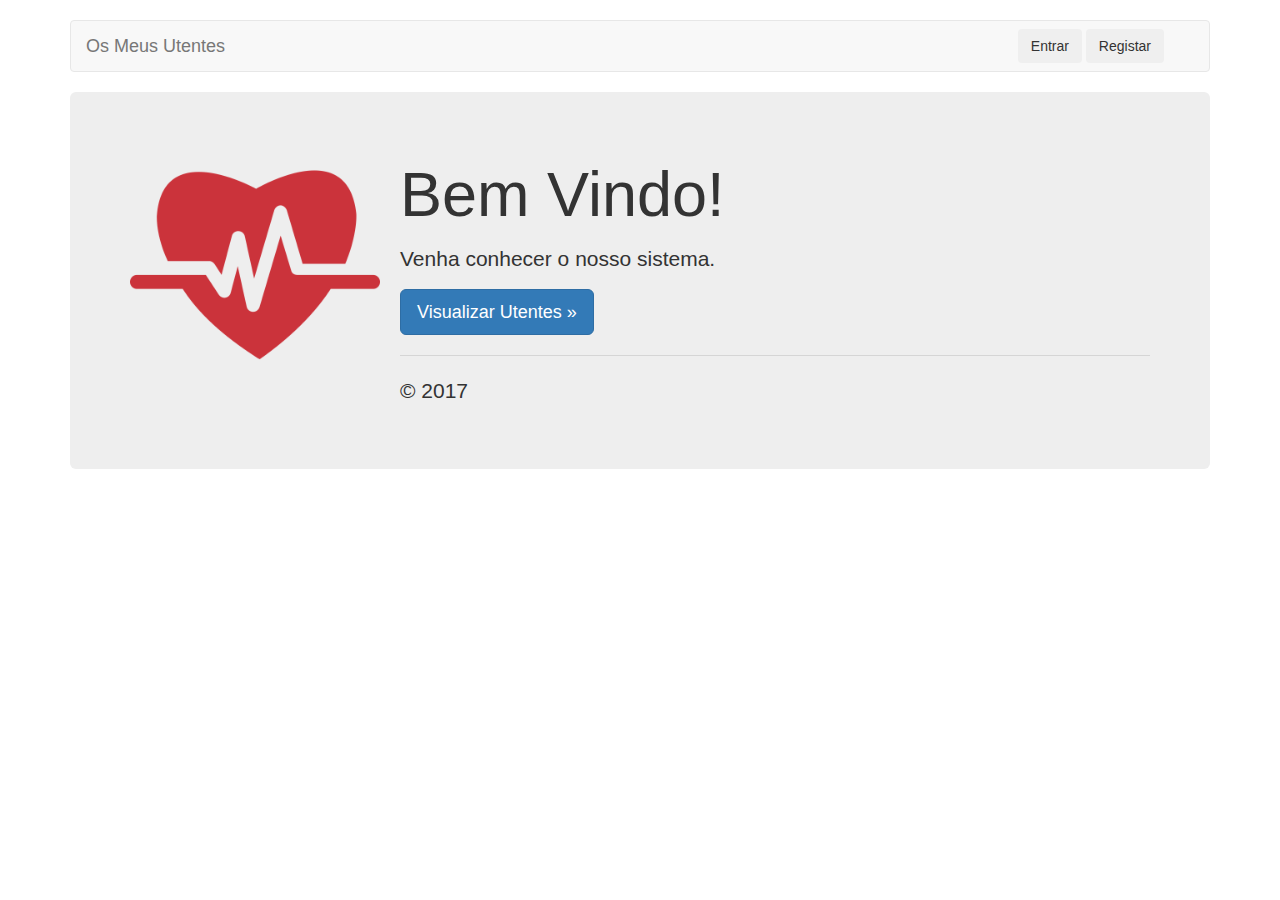
==== index.html @ ce8e4c91 "webapp commit" ====
<!DOCTYPE html>
<html lang="en">
  <head>
    <meta charset="utf-8">
    <meta http-equiv="X-UA-Compatible" content="IE=edge">
    <meta name="viewport" content="width=device-width, initial-scale=1">
    <script src="js/cookies.js"></script>
    <script src="js/account_management.js"></script>

    <title>Bootstrap 101 Template</title>
    <link href="css/toastr.css" rel="stylesheet"/>
    <link href="css/bootstrap.min.css" rel="stylesheet">
    <script src="js/jquery-1.10.2.js"></script>
    <script> fillTopMenu();  </script>
    <script src="js/toastr.js"></script>


  </head>
  <body>
    <div class="container" style="margin-top:20px;">

      <!-- Static navbar -->
      <nav class="navbar navbar-default ">
        <div class="container-fluid">
          <div class="navbar-header">
            <a class="navbar-brand" onclick="checkLog();">Os Meus Utentes</a>
          </div>
          <div id="loggedOrNot" class="navbar-collapse collapse" >

          </div><!--/.nav-collapse -->
        </div><!--/.container-fluid -->
      </nav>


      <div class="jumbotron">
        <img src="img/health.png" width="250" height="250" style="float:left; margin-right:20px;"/>
        <div class="hero-unit">
            <h1>Bem Vindo!</h1>
            <p/>
            <p>Venha conhecer o nosso sistema.</p>
        </div>
        <p>
          <a class="btn btn-lg btn-primary" onclick="checkLog();" role="button">Visualizar Utentes &raquo;</a>
        </p>

        <hr/>

        <footer>
            <p>&copy; 2017</p>
        </footer>
      </div>

    </div> <!-- /container -->
    <!-- jQuery (necessary for Bootstrap's JavaScript plugins) -->
    <!-- <script src="https://ajax.googleapis.com/ajax/libs/jquery/1.12.4/jquery.min.js"></script> -->
    <!-- Include all compiled plugins (below), or include individual files as needed -->
    <script src="js/bootstrap.min.js"></script>

  </body>
</html>
---- css/toastr.css ----
﻿/*
 * Toastr
 * Version 2.0.1
 * Copyright 2012 John Papa and Hans Fjällemark.  
 * All Rights Reserved.  
 * Use, reproduction, distribution, and modification of this code is subject to the terms and 
 * conditions of the MIT license, available at http://www.opensource.org/licenses/mit-license.php
 *
 * Author: John Papa and Hans Fjällemark
 * Project: https://github.com/CodeSeven/toastr
 */
.toast-title {
  font-weight: bold;
}
.toast-message {
  -ms-word-wrap: break-word;
  word-wrap: break-word;
}
.toast-message a,
.toast-message label {
  color: #ffffff;
}
.toast-message a:hover {
  color: #cccccc;
  text-decoration: none;
}

.toast-close-button {
  position: relative;
  right: -0.3em;
  top: -0.3em;
  float: right;
  font-size: 20px;
  font-weight: bold;
  color: #ffffff;
  -webkit-text-shadow: 0 1px 0 #ffffff;
  text-shadow: 0 1px 0 #ffffff;
  opacity: 0.8;
  -ms-filter: progid:DXImageTransform.Microsoft.Alpha(Opacity=80);
  filter: alpha(opacity=80);
}
.toast-close-button:hover,
.toast-close-button:focus {
  color: #000000;
  text-decoration: none;
  cursor: pointer;
  opacity: 0.4;
  -ms-filter: progid:DXImageTransform.Microsoft.Alpha(Opacity=40);
  filter: alpha(opacity=40);
}

/*Additional properties for button version
 iOS requires the button element instead of an anchor tag.
 If you want the anchor version, it requires `href="#"`.*/
button.toast-close-button {
  padding: 0;
  cursor: pointer;
  background: transparent;
  border: 0;
  -webkit-appearance: none;
}
.toast-top-full-width {
  top: 0;
  right: 0;
  width: 100%;
}
.toast-bottom-full-width {
  bottom: 0;
  right: 0;
  width: 100%;
}
.toast-top-left {
  top: 12px;
  left: 12px;
}
.toast-top-right {
  top: 12px;
  right: 12px;
}
.toast-bottom-right {
  right: 12px;
  bottom: 12px;
}
.toast-bottom-left {
  bottom: 12px;
  left: 12px;
}
#toast-container {
  position: fixed;
  z-index: 999999;
  /*overrides*/

}
#toast-container * {
  -moz-box-sizing: border-box;
  -webkit-box-sizing: border-box;
  box-sizing: border-box;
}
#toast-container > div {
  margin: 0 0 6px;
  padding: 15px 15px 15px 50px;
  width: 300px;
  -moz-border-radius: 3px 3px 3px 3px;
  -webkit-border-radius: 3px 3px 3px 3px;
  border-radius: 3px 3px 3px 3px;
  background-position: 15px center;
  background-repeat: no-repeat;
  -moz-box-shadow: 0 0 12px #999999;
  -webkit-box-shadow: 0 0 12px #999999;
  box-shadow: 0 0 12px #999999;
  color: #ffffff;
  opacity: 0.8;
  -ms-filter: progid:DXImageTransform.Microsoft.Alpha(Opacity=80);
  filter: alpha(opacity=80);
}
#toast-container > :hover {
  -moz-box-shadow: 0 0 12px #000000;
  -webkit-box-shadow: 0 0 12px #000000;
  box-shadow: 0 0 12px #000000;
  opacity: 1;
  -ms-filter: progid:DXImageTransform.Microsoft.Alpha(Opacity=100);
  filter: alpha(opacity=100);
  cursor: pointer;
}
#toast-container > .toast-info {
  background-image: url("[data-uri]") !important;
}
#toast-container > .toast-error {
  background-image: url("[data-uri]") !important;
}
#toast-container > .toast-success {
  background-image: url("[data-uri]") !important;
}
#toast-container > .toast-warning {
  background-image: url("[data-uri]") !important;
}
#toast-container.toast-top-full-width > div,
#toast-container.toast-bottom-full-width > div {
  width: 96%;
  margin: auto;
}
.toast {
  background-color: #030303;
}
.toast-success {
  background-color: #51a351;
}
.toast-error {
  background-color: #bd362f;
}
.toast-info {
  background-color: #2f96b4;
}
.toast-warning {
  background-color: #f89406;
}
/*Responsive Design*/
@media all and (max-width: 240px) {
  #toast-container > div {
    padding: 8px 8px 8px 50px;
    width: 11em;
  }
  #toast-container .toast-close-button {
    right: -0.2em;
    top: -0.2em;
  }
}
@media all and (min-width: 241px) and (max-width: 480px) {
  #toast-container > div {
    padding: 8px 8px 8px 50px;
    width: 18em;
  }
  #toast-container .toast-close-button {
    right: -0.2em;
    top: -0.2em;
  }
}
@media all and (min-width: 481px) and (max-width: 768px) {
  #toast-container > div {
    padding: 15px 15px 15px 50px;
    width: 25em;
  }
}
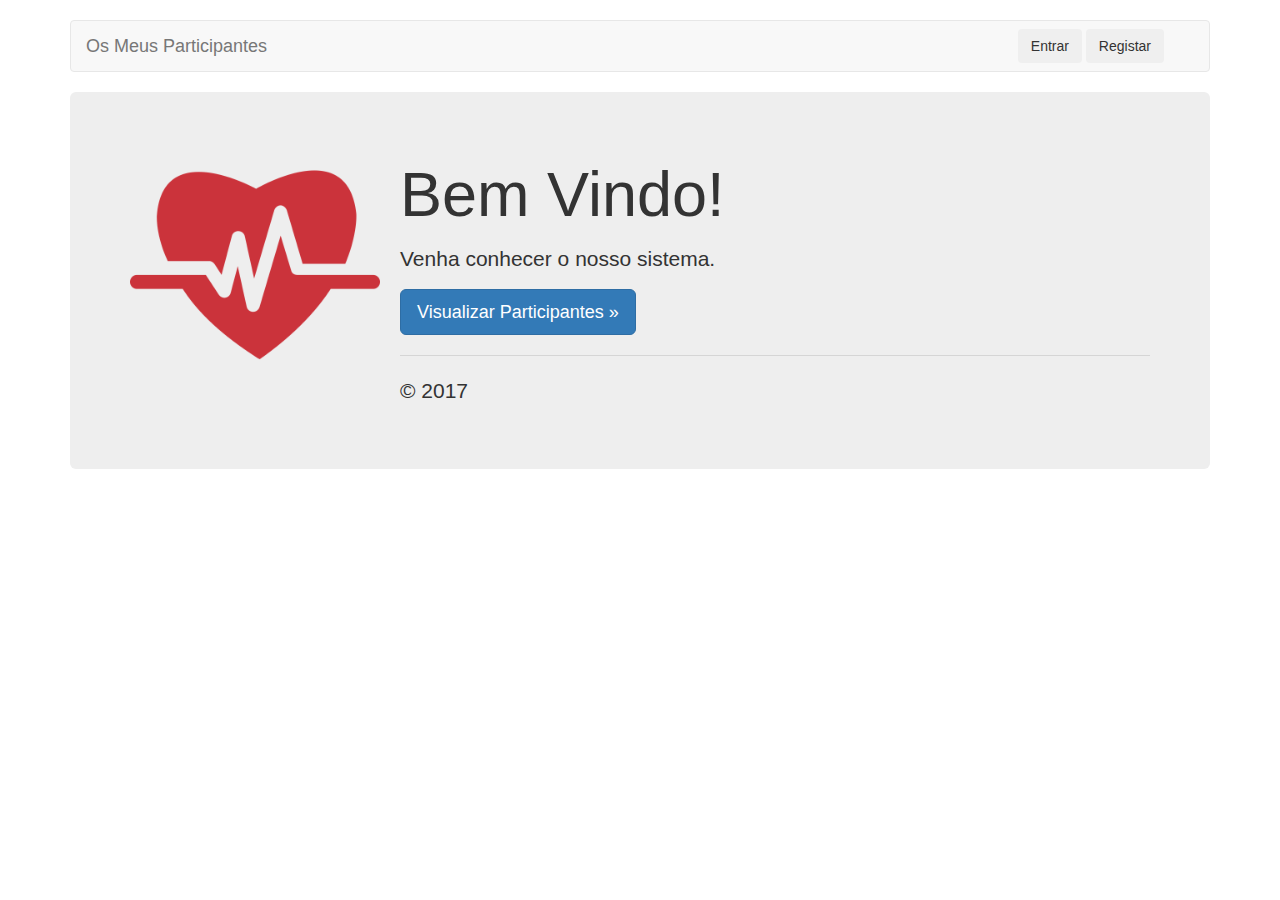
==== commit 1b86ee20: "some updates" ====
--- a/index.html
+++ b/index.html
@@ -23,7 +23,7 @@
       <nav class="navbar navbar-default ">
         <div class="container-fluid">
           <div class="navbar-header">
-            <a class="navbar-brand" onclick="checkLog();">Os Meus Utentes</a>
+            <a class="navbar-brand" onclick="checkLog();">Os Meus Participantes</a>
           </div>
           <div id="loggedOrNot" class="navbar-collapse collapse" >
 
@@ -40,7 +40,7 @@
             <p>Venha conhecer o nosso sistema.</p>
         </div>
         <p>
-          <a class="btn btn-lg btn-primary" onclick="checkLog();" role="button">Visualizar Utentes &raquo;</a>
+          <a class="btn btn-lg btn-primary" onclick="checkLog();" role="button">Visualizar Participantes &raquo;</a>
         </p>
 
         <hr/>
